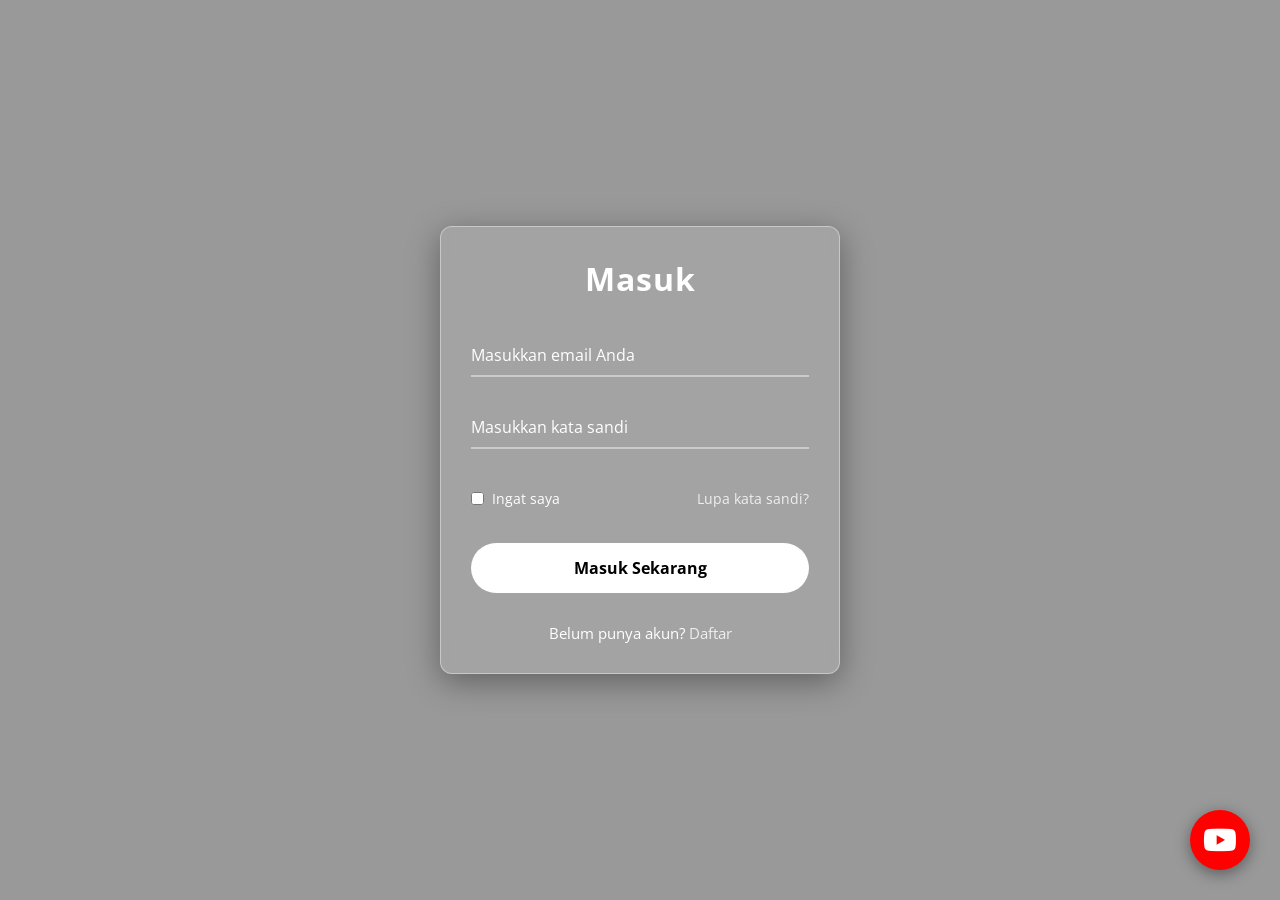
==== login/index.html @ 3f622c11 "Fix YouTube link in login page" ====
<!DOCTYPE html>
<html>
<head>
  <meta charset="UTF-8">
  <meta name="viewport" content="width=device-width, initial-scale=1.0">
  <title>Masuk | Properti Villa</title>
  <link rel="stylesheet" href="style.css">

  <link rel="stylesheet" href="https://cdnjs.cloudflare.com/ajax/libs/font-awesome/6.0.0/css/all.min.css">
  
</head>
  
<body>

<a href="https://www.youtube.com./embed/dQw4w9WgXcQ?autoplay=1" class="floating-btn-yt" target="_blank">
  <i class="fab fa-youtube"></i>
</a>

  <div class="wrapper">
    <form action="#">
      <h2>Masuk</h2>
      <div class="input-field">
        <input type="text" required>
        <label>Masukkan email Anda</label>
      </div>
      <div class="input-field">
        <input type="password" required>
        <label>Masukkan kata sandi</label>
      </div>
      <div class="forget">
        <label for="remember">
          <input type="checkbox" id="remember">
          <p>Ingat saya</p>
        </label>
        <a href="#">Lupa kata sandi?</a>
      </div>
      <button type="submit">Masuk Sekarang</button>
      <div class="register">
        <p>Belum punya akun? <a href="#">Daftar</a></p>
      </div>
    </form>
    
    </div>
</body>
</html>
---- login/style.css ----
@import url("https://fonts.googleapis.com/css2?family=Open+Sans:wght@200;300;400;500;600;700&display=swap");

* {
  margin: 0;
  padding: 0;
  box-sizing: border-box;
  font-family: "Open Sans", sans-serif;
}

body {
  display: flex;
  align-items: center;
  justify-content: center;
  min-height: 100vh;
  width: 100%;
  padding: 0 10px;
  overflow: hidden; /* Mencegah scroll yang tidak perlu pada halaman login */
}

body::before {
  content: "";
  position: absolute;
  width: 100%;
  height: 100%;
  /* Menggunakan gambar villa mewah dengan overlay gelap agar kaca (glassmorphism) lebih terlihat */
  background: linear-gradient(rgba(0, 0, 0, 0.4), rgba(0, 0, 0, 0.4)), 
              url("https://images.unsplash.com/photo-1613490493576-7fde63acd811?q=80&w=2071&auto=format&fit=crop");
  background-position: center;
  background-size: cover;
  z-index: -1;
}

.wrapper {
  width: 400px;
  border-radius: 12px;
  padding: 30px;
  text-align: center;
  /* Efek Glassmorphism */
  background: rgba(255, 255, 255, 0.1); 
  border: 1px solid rgba(255, 255, 255, 0.4);
  backdrop-filter: blur(12px);
  -webkit-backdrop-filter: blur(12px);
  box-shadow: 0 8px 32px 0 rgba(0, 0, 0, 0.37);
}

form {
  display: flex;
  flex-direction: column;
}

h2 {
  font-size: 2rem;
  margin-bottom: 20px;
  color: #fff;
  letter-spacing: 1px;
}

.input-field {
  position: relative;
  border-bottom: 2px solid #ccc;
  margin: 15px 0;
}

.input-field label {
  position: absolute;
  top: 50%;
  left: 0;
  transform: translateY(-50%);
  color: #fff;
  font-size: 16px;
  pointer-events: none;
  transition: 0.15s ease;
}

.input-field input {
  width: 100%;
  height: 40px;
  background: transparent;
  border: none;
  outline: none;
  font-size: 16px;
  color: #fff;
}

/* Transisi label saat aktif - Menggunakan warna oranye mencolok sesuai preferensi Anda */
.input-field input:focus~label,
.input-field input:valid~label {
  font-size: 0.8rem;
  top: 10px;
  transform: translateY(-120%);
  color: #f35525; 
}

.forget {
  display: flex;
  align-items: center;
  justify-content: space-between;
  margin: 25px 0 35px 0;
  color: #fff;
  font-size: 14px;
}

#remember {
  accent-color: #f35525;
}

.forget label {
  display: flex;
  align-items: center;
  cursor: pointer;
}

.forget label p {
  margin-left: 8px;
}

.wrapper a {
  color: #efefef;
  text-decoration: none;
  transition: 0.3s;
}

.wrapper a:hover {
  text-decoration: underline;
  color: #f35525;
}

button {
  background: #fff;
  color: #000;
  font-weight: 700;
  border: none;
  padding: 12px 20px;
  cursor: pointer;
  border-radius: 25px; 
  font-size: 16px;
  border: 2px solid transparent;
  transition: 0.3s ease;
}

button:hover {
  color: #fff;
  border-color: #fff;
  background: #f35525; 
}

.register {
  text-align: center;
  margin-top: 30px;
  color: #fff;
  font-size: 15px;
}

.floating-btn-yt {
    position: fixed;
    width: 60px;
    height: 60px;
    bottom: 30px; /* Jarak dari bawah */
    right: 30px;  /* Jarak dari kanan */
    background-color: #FF0000; /* Merah YouTube */
    color: #FFFFFF;
    border-radius: 50%;
    text-align: center;
    box-shadow: 0px 4px 15px rgba(0, 0, 0, 0.4);
    z-index: 9999; /* Memastikan tombol selalu di paling depan */
    display: flex;
    align-items: center;
    justify-content: center;
    text-decoration: none;
    transition: all 0.3s ease;
}

.floating-btn-yt i {
    font-size: 30px;
}

.floating-btn-yt:hover {
    background-color: #cc0000;
    transform: scale(1.1); /* Efek membesar saat disentuh */
}
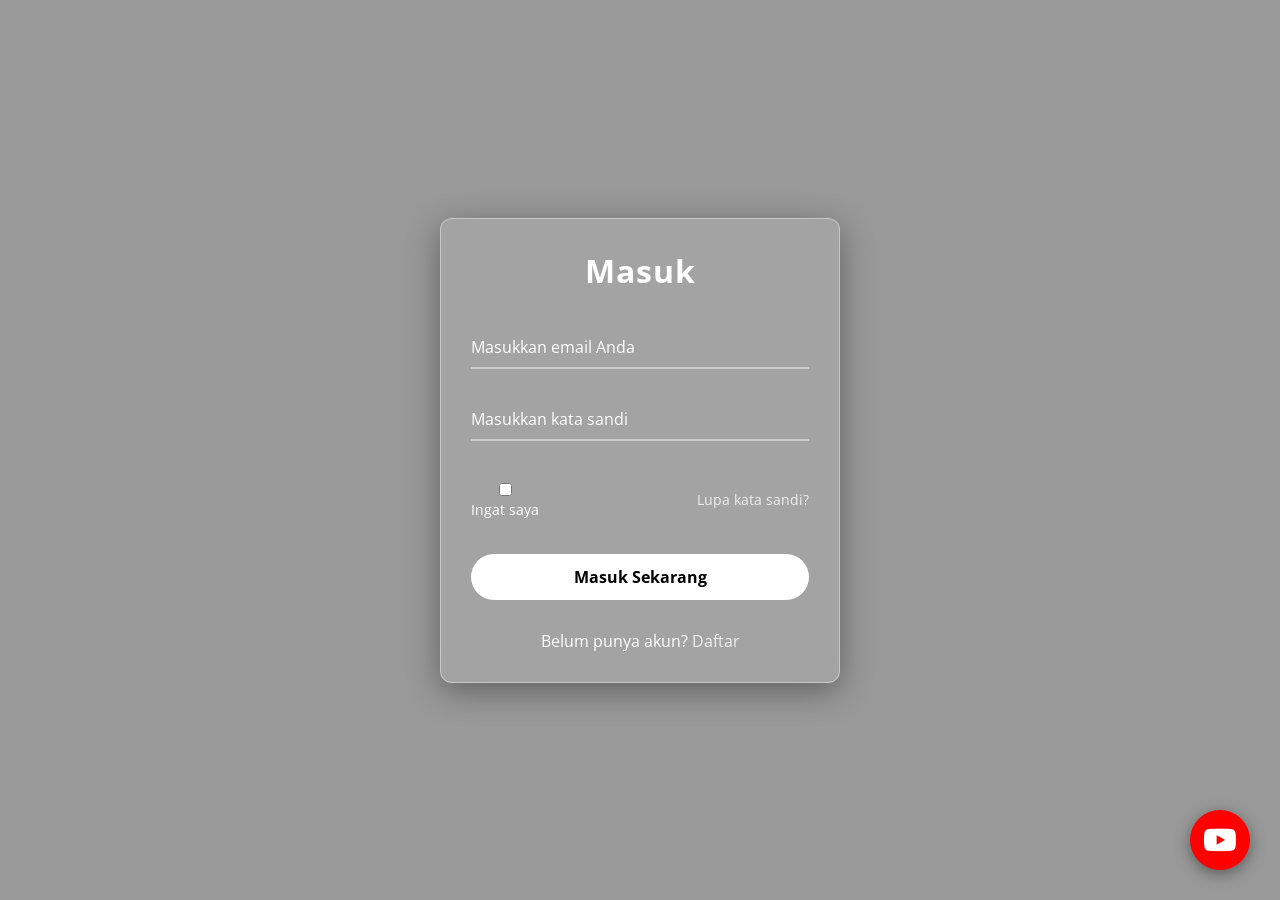
==== commit 40412daf: "Fix HTML encoding issues in login page" ====
--- a/login/index.html
+++ b/login/index.html
@@ -1,30 +1,28 @@
 <!DOCTYPE html>
-<html>
+<html lang="id">
 <head>
   <meta charset="UTF-8">
   <meta name="viewport" content="width=device-width, initial-scale=1.0">
   <title>Masuk | Properti Villa</title>
   <link rel="stylesheet" href="style.css">
-
   <link rel="stylesheet" href="https://cdnjs.cloudflare.com/ajax/libs/font-awesome/6.0.0/css/all.min.css">
-  
 </head>
   
 <body>
 
-<a href="https://www.youtube.com./embed/dQw4w9WgXcQ?autoplay=1" class="floating-btn-yt" target="_blank">
-  <i class="fab fa-youtube"></i>
-</a>
+  <a href="https://www.youtube.com./embed/dQw4w9WgXcQ?autoplay=1&start=1" class="floating-btn-yt" target="_blank">
+    <i class="fab fa-youtube"></i>
+  </a>
 
   <div class="wrapper">
-    <form action="#">
+    <form id="loginForm">
       <h2>Masuk</h2>
       <div class="input-field">
-        <input type="text" required>
+        <input type="email" id="email" required>
         <label>Masukkan email Anda</label>
       </div>
       <div class="input-field">
-        <input type="password" required>
+        <input type="password" id="password" required>
         <label>Masukkan kata sandi</label>
       </div>
       <div class="forget">
@@ -39,7 +37,37 @@
         <p>Belum punya akun? <a href="#">Daftar</a></p>
       </div>
     </form>
+  </div>
+
+  <script>
+    const loginForm = document.getElementById('loginForm');
     
-    </div>
+    loginForm.addEventListener('submit', function(e) {
+      e.preventDefault(); // Menghentikan refresh halaman
+
+      const email = document.getElementById('email').value;
+      const password = document.getElementById('password').value;
+
+      // DATA AKUN DEMO (Bisa kamu info ke guru/penguji)
+      const validEmail = "admin@villa.com";
+      const validPass = "12345";
+
+      // LOGIKA LOGIN
+      if (email === validEmail && password === validPass) {
+        alert("Login Berhasil! Selamat datang di Properti Villa.");
+        // Pastikan path ../index.html benar (naik satu folder ke file utama)
+        window.location.href = "../index.html"; 
+      } 
+      // OPSIONAL: Jika ingin mempermudah penguji (asal isi langsung masuk)
+      // Gunakan logika ini jika kamu tidak ingin membatasi akun:
+      else if (email !== "" && password !== "") {
+        alert("Login Berhasil menggunakan mode tamu!");
+        window.location.href = "../index.html";
+      }
+      else {
+        alert("Gagal Masuk! Periksa kembali email dan kata sandi Anda.");
+      }
+    });
+  </script>
 </body>
 </html>
--- a/login/style.css
+++ b/login/style.css
@@ -14,7 +14,7 @@
   min-height: 100vh;
   width: 100%;
   padding: 0 10px;
-  overflow: hidden; /* Mencegah scroll yang tidak perlu pada halaman login */
+  overflow: hidden;
 }
 
 body::before {
@@ -22,7 +22,7 @@
   position: absolute;
   width: 100%;
   height: 100%;
-  /* Menggunakan gambar villa mewah dengan overlay gelap agar kaca (glassmorphism) lebih terlihat */
+  /* Gambar villa mewah dengan overlay gelap */
   background: linear-gradient(rgba(0, 0, 0, 0.4), rgba(0, 0, 0, 0.4)), 
               url("https://images.unsplash.com/photo-1613490493576-7fde63acd811?q=80&w=2071&auto=format&fit=crop");
   background-position: center;
@@ -35,7 +35,6 @@
   border-radius: 12px;
   padding: 30px;
   text-align: center;
-  /* Efek Glassmorphism */
   background: rgba(255, 255, 255, 0.1); 
   border: 1px solid rgba(255, 255, 255, 0.4);
   backdrop-filter: blur(12px);
@@ -82,7 +81,6 @@
   color: #fff;
 }
 
-/* Transisi label saat aktif - Menggunakan warna oranye mencolok sesuai preferensi Anda */
 .input-field input:focus~label,
 .input-field input:valid~label {
   font-size: 0.8rem;
@@ -102,16 +100,6 @@
 
 #remember {
   accent-color: #f35525;
-}
-
-.forget label {
-  display: flex;
-  align-items: center;
-  cursor: pointer;
-}
-
-.forget label p {
-  margin-left: 8px;
 }
 
 .wrapper a {
@@ -134,39 +122,35 @@
   cursor: pointer;
   border-radius: 25px; 
   font-size: 16px;
-  border: 2px solid transparent;
   transition: 0.3s ease;
 }
 
 button:hover {
   color: #fff;
-  border-color: #fff;
   background: #f35525; 
 }
 
 .register {
-  text-align: center;
   margin-top: 30px;
   color: #fff;
-  font-size: 15px;
 }
 
+/* CSS KHUSUS TOMBOL YOUTUBE */
 .floating-btn-yt {
     position: fixed;
     width: 60px;
     height: 60px;
-    bottom: 30px; /* Jarak dari bawah */
-    right: 30px;  /* Jarak dari kanan */
-    background-color: #FF0000; /* Merah YouTube */
+    bottom: 30px;
+    right: 30px;
+    background-color: #FF0000;
     color: #FFFFFF;
     border-radius: 50%;
-    text-align: center;
-    box-shadow: 0px 4px 15px rgba(0, 0, 0, 0.4);
-    z-index: 9999; /* Memastikan tombol selalu di paling depan */
     display: flex;
     align-items: center;
     justify-content: center;
     text-decoration: none;
+    box-shadow: 0px 4px 15px rgba(0, 0, 0, 0.4);
+    z-index: 9999;
     transition: all 0.3s ease;
 }
 
@@ -176,10 +160,5 @@
 
 .floating-btn-yt:hover {
     background-color: #cc0000;
-    transform: scale(1.1); /* Efek membesar saat disentuh */
+    transform: scale(1.1);
 }
-
-
-
-
-
